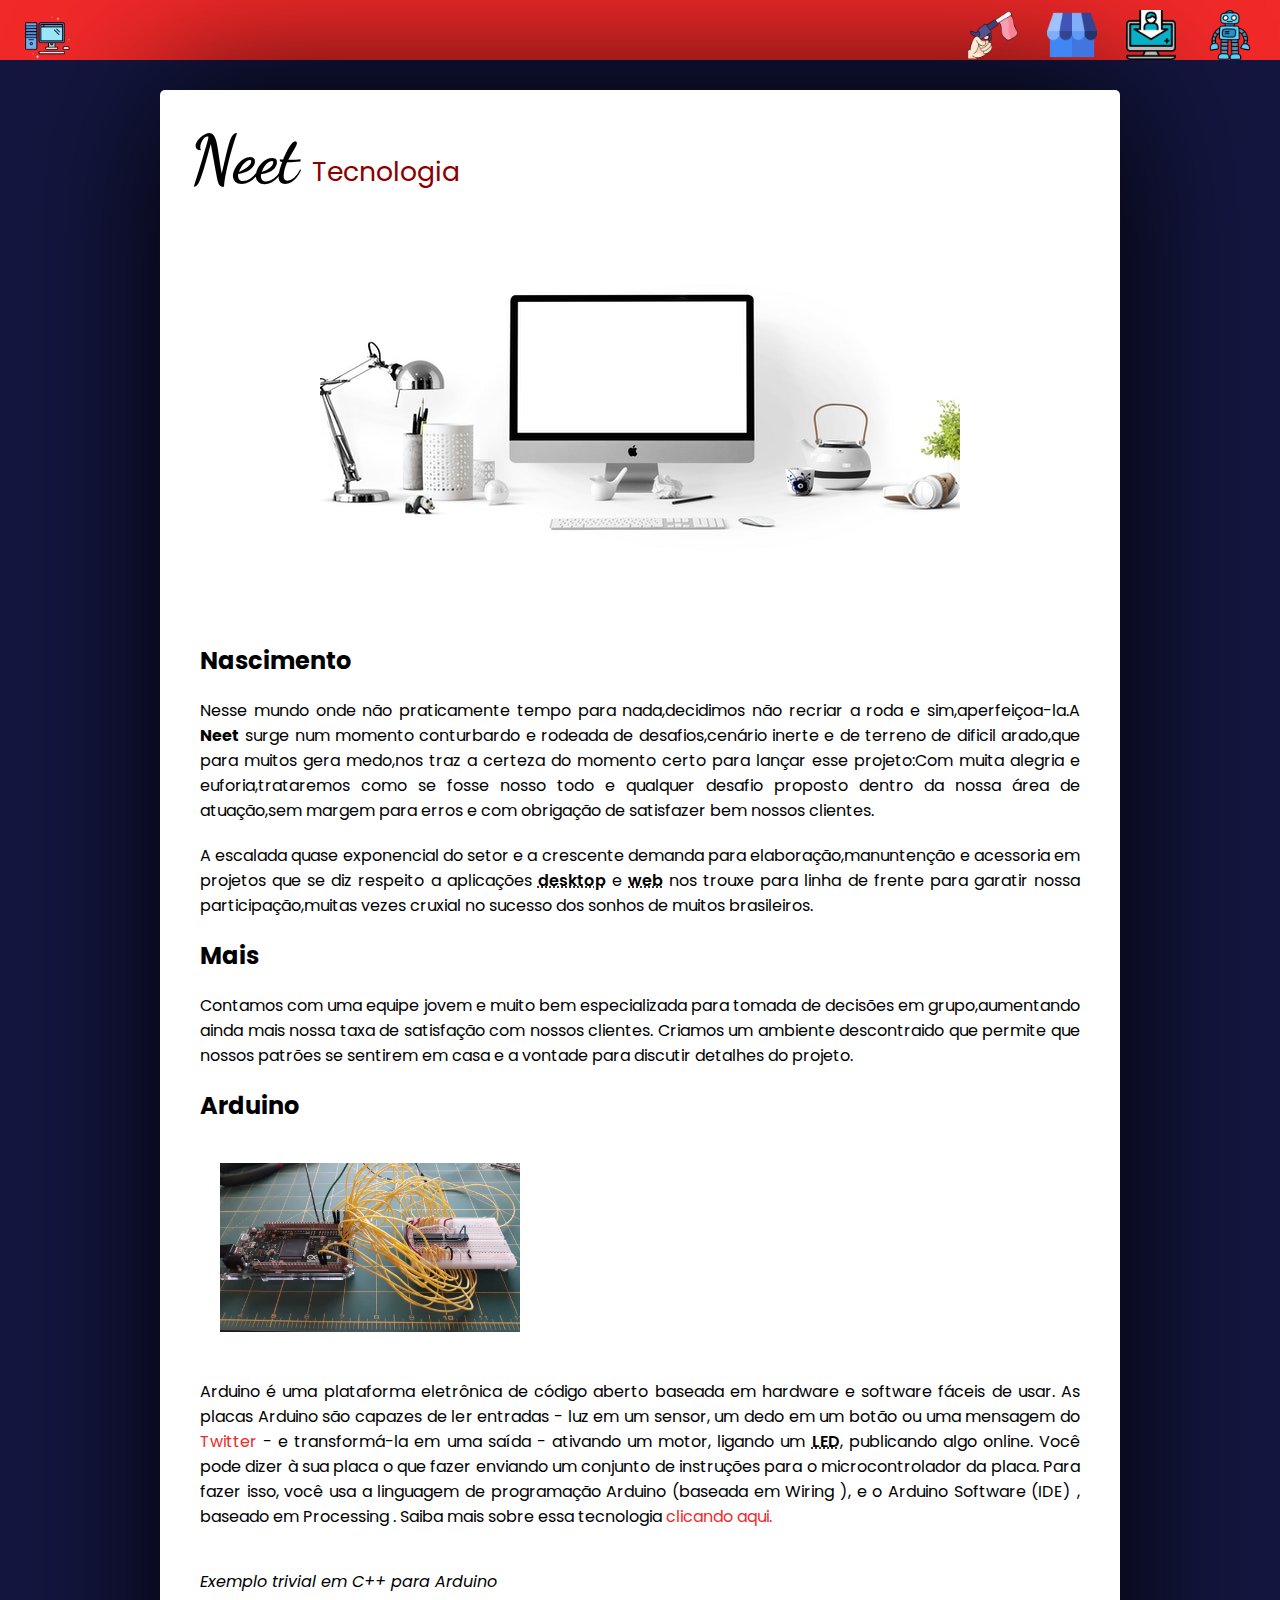
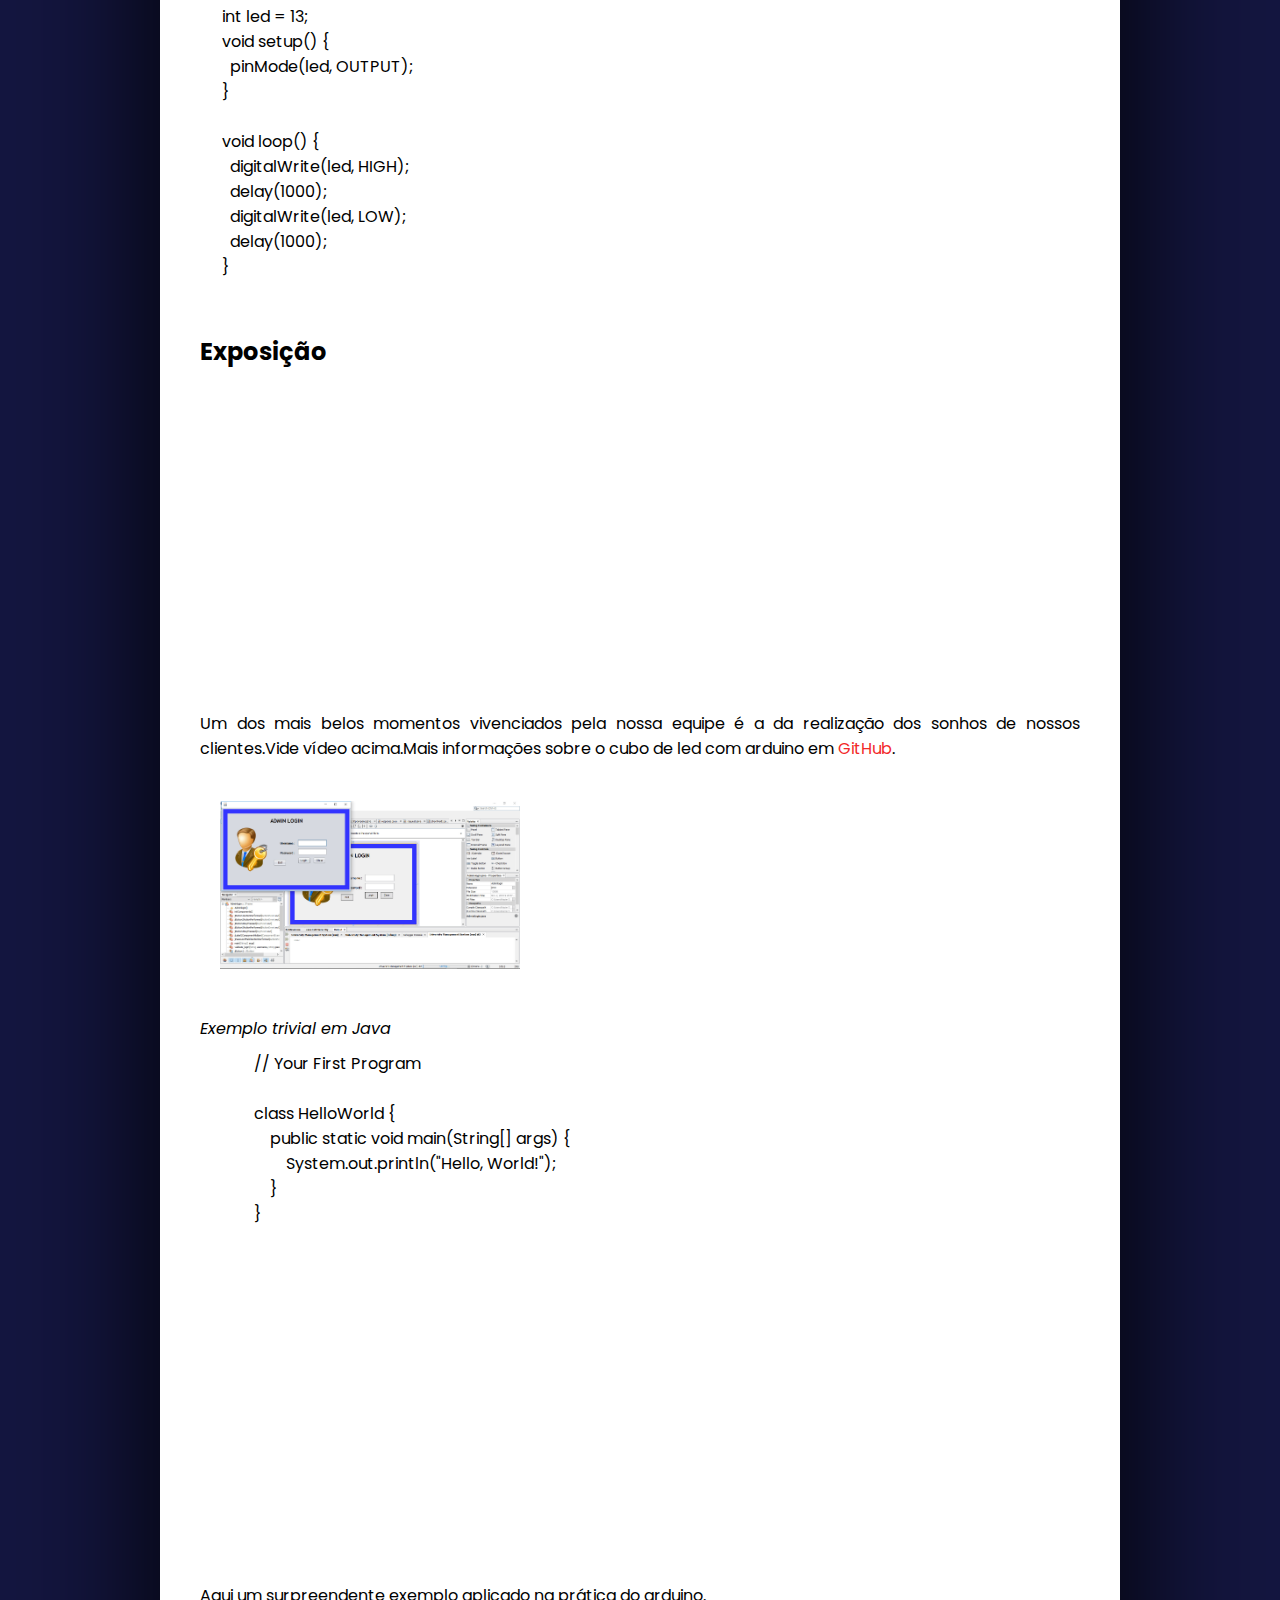
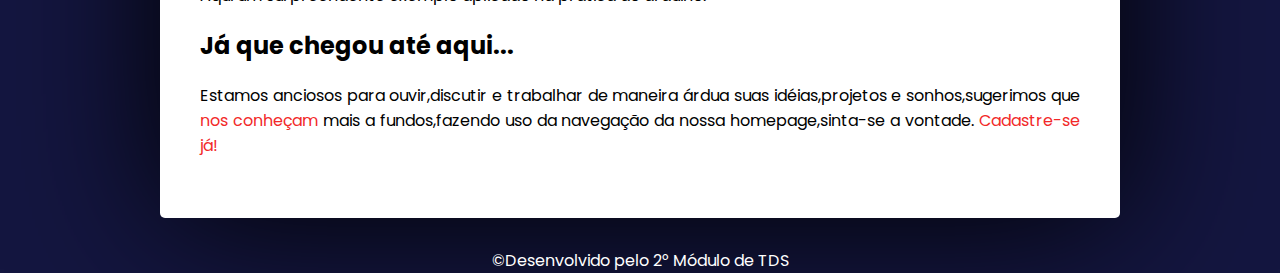
==== index.html @ 649471c9 ".teen" ====
<!DOCTYPE html>
<html lang="pt-BR">
<head>
    <meta charset="UTF-8">
    <meta http-equiv="X-UA-Compatible" content="IE=edge">
    <meta name="viewport" content="width=device-width, initial-scale=1.0">
    <title>Página Inicial</title>
    <link rel="stylesheet" href="css/style.css">
    <link rel="shortcut icon" href="img/icon.png" type="image/x-icon">
</head>
<body>

    <header>
                <img src="img/icon.png" alt="icon" id="icon_header">

        <nav>
            
            <a href="index.html" target="_self"><abbr title="Página Inicial"><img src="img/sinal-de-inicio.png" alt="inicio"></abbr></a>
            <a href="produtos.html" target="_self"><abbr title="Serviços"><img src="img/empreendedor.png" alt="empreendedor"></abbr></a>
            <a href="cadastro.html"><abbr title="Cadastro"><img src="img/cadastro.png" alt="cadastro"></abbr></a>
            <a href="duvidas.html" target="_self"><abbr title="Dúvidas?"><img src="img/chatboot.png" alt="duvidas"></abbr></a>
            
        </nav>
    </header>

    <!--<article>
        <a href="#"><button type="submit">Cadastre-se</button></a>
    </article>-->

    <main>
        <!--<div id="div_logo">
            <img src="img/icon.png" alt="logo" id="div_logo_img">
            <span>
                <h1>Neet</h1>
                <h1>Tecnologia</h1>
            </span>
        </div>-->
       
        

         <span>
             <h1>Neet</h1>
             <p id="spTitle">Tecnologia</p>
         </span>
        <section id="sec_img">
            <img src="img/background-P.jpg" alt="pc de mesa">
        </section>
        <h2>Nascimento</h2>
        <p class="phar">
            Nesse mundo onde não praticamente tempo para nada,decidimos não recriar a roda e sim,aperfeiçoa-la.A <strong>Neet</strong> surge num momento conturbardo e rodeada de desafios,cenário inerte e de terreno de dificil arado,que para muitos gera medo,nos traz a certeza do momento certo para lançar esse projeto:Com muita alegria e euforia,trataremos como se fosse nosso todo e qualquer desafio proposto dentro da nossa área de atuação,sem margem para erros e com obrigação de satisfazer bem nossos clientes.
        </p>
        <p>
            A escalada quase exponencial do setor e a crescente demanda para elaboração,manuntenção e acessoria em projetos que se diz respeito a aplicações <abbr title="qualquer software que pode ser instalado em um computador e usado para executar tarefas específicas">desktop</abbr> e <abbr title="A aplicação web diz respeito a uma solução que é executada diretamente no browser (ou navegador)">web</abbr> nos trouxe para linha de frente para garatir nossa participação,muitas vezes cruxial no sucesso dos sonhos de muitos brasileiros.
        </p>
        <h2>Mais</h2>
        <p class="phar">
            Contamos com uma equipe jovem e muito bem especializada para tomada de decisões em grupo,aumentando ainda mais nossa taxa de satisfação com nossos clientes. Criamos um ambiente descontraido que permite que nossos patrões se sentirem em casa e a vontade para discutir detalhes do projeto.
        </p>
        <h2>Arduino</h2>
        <img src="img/rbArdu.jpg" alt="xx" class="img_topic">
        <p class="phar">
            Arduino é uma plataforma eletrônica de código aberto baseada em hardware e software fáceis de usar. As placas Arduino são capazes de ler entradas - luz em um sensor, um dedo em um botão ou uma mensagem do <a href="https://twitter.com/" target="_blank">Twitter</a> - e transformá-la em uma saída - ativando um motor, ligando um <abbr title="dispositivo capaz de emitir luz de forma eficiente e econômica">LED</abbr>, publicando algo online. Você pode dizer à sua placa o que fazer enviando um conjunto de instruções para o microcontrolador da placa. Para fazer isso, você usa a linguagem de programação Arduino (baseada em Wiring ), e o Arduino Software (IDE) , baseado em Processing .
            Saiba mais sobre essa tecnologia <a href="https://www.arduino.cc/" target="_blank">clicando aqui.</a>
        </p>
        <p class="phar">
            

            <p><em>Exemplo trivial em C++ para Arduino</em></p>

<code>
    <pre>
        int led = 13;
        void setup() {
          pinMode(led, OUTPUT);
        }
        
        void loop() {
          digitalWrite(led, HIGH);
          delay(1000);
          digitalWrite(led, LOW);
          delay(1000);
        }
    </pre>
</code>





        </p>
        <h2>Exposição</h2>
        <section>
            <iframe width="560" height="315" src="https://www.youtube.com/embed/T5Aq7cRc-mU" title="YouTube video player" frameborder="0" allow="accelerometer; autoplay; clipboard-write; encrypted-media; gyroscope; picture-in-picture" allowfullscreen></iframe>
        </section>
        <p>
            Um dos mais belos momentos vivenciados pela nossa equipe é a da realização dos sonhos de nossos clientes.Vide vídeo acima.Mais informações sobre o cubo de led com arduino em <a href="https://github.com/itsharryle/LED_CUBE" target="_blank">GitHub</a>.
        </p>
        <img src="img/desktop.png" alt="xxx" class="img_topic">


        <p><em>Exemplo trivial em Java</em></p>
        <code>
            <pre>
                // Your First Program
            
                class HelloWorld {
                    public static void main(String[] args) {
                        System.out.println("Hello, World!");
                    }
                }
            </pre>
        </code>
        
        
        <section>
            <iframe width="560" height="315" src="https://www.youtube.com/embed/bLnAJ-mSElE" title="YouTube video player" frameborder="0" allow="accelerometer; autoplay; clipboard-write; encrypted-media; gyroscope; picture-in-picture" allowfullscreen></iframe>
            <p>
                Aqui um surpreendente exemplo aplicado na prática do arduino.
            </p>
        </section>
        <h2>Já que chegou até aqui...</h2>
        <p class="phar">
            Estamos anciosos para ouvir,discutir e trabalhar de maneira árdua suas idéias,projetos e sonhos,sugerimos que <a href="produtos.html" target="_self">nos conheçam</a> mais a fundos,fazendo uso da navegação da nossa homepage,sinta-se a vontade.
            <a href="cadastro.html" target="_self">Cadastre-se já!</a>
        </p>
        <p class="phar">
            
        </p>

        
    </main>

    <footer>
        <p>&copy;Desenvolvido pelo 2° Módulo de TDS</p>
    </footer>
    
</body>
</html>
---- css/style.css ----
@import url('https://fonts.googleapis.com/css2?family=Poppins:ital,wght@0,100;0,200;0,300;0,400;0,500;0,600;0,700;0,800;0,900;1,100;1,200;1,300;1,400;1,500;1,600;1,700;1,800;1,900&display=swap');
@import url('https://fonts.googleapis.com/css2?family=Dancing+Script:wght@600&family=Poppins:ital,wght@0,800;0,900;1,800;1,900&display=swap');
*{
    margin: 0;
    padding: 0;
    font-family: 'Poppins', sans-serif;
}
body{
    background-color: #141640;
}
header{
    height: 60px;
    text-align-last: justify;
    background-color: #F22929;
}
#icon_header{
    width: 45px;
    margin-bottom: 20px;
    padding-left: 25px;
    
}
nav{
    display: inline-block;
    text-align:right
}
nav img{
    padding-right: 25px;
    padding-bottom: 20px;
    padding-top: 10px;
    width: 50px;
    
}

main{
    
    box-shadow: 1px 1px 150px #000;
    border-radius: 5px;
    margin: 30px auto;
    width: 900px;
    background-color: #fff;
    padding: 30px;

}
main h1{
    text-align: center;
    font-family: 'Dancing Script', cursive;
    font-size: 50pt;
    display: inline;
    
}
#spTitle{
    color: darkred;
    display:inline;
    font-size: 20pt;
}

main span{
text-align: center;
}
#div_logo{
    background-color:#141640;
    text-align: center;
    border-radius: 10px;
}
/*#div_logo_img{
    width: 90px;
}*/
main p,h2,h3{
    padding: 10px;
    text-align: justify;
}
#sec_img{
    
    text-align: center; 
    
}

main abbr{
    font-weight: 600;
}

main a{
    text-decoration: none;
    color:#F22929;
}
main a:hover{
    color: #fff;
    background-color: #F22929;
    padding: 5px;
    border-radius: 10px;
}
main>section{
    text-align: center;
}
/*.phar:hover{
    color: #fff;
    background-color: #BF2A37;
    padding: 0px 10px;

}*/
.img_topic{
    padding: 30px;
    display: inline-block;
    text-align: center;
    width: 300px;
    
}

/*article button{
    font-weight: bolder;
    float: right;
    color: #fff;
    width: 100px;
    height: 100px;
    background-color: #495773;
    margin: 30px;
    border-radius: 66%;
    box-shadow: 1px 1px 5px #000;
}
article button:hover{
    background-color: #BF2A37;
    color: #fff;
}*/

footer{
    color: #fff;
    text-align: center;
}
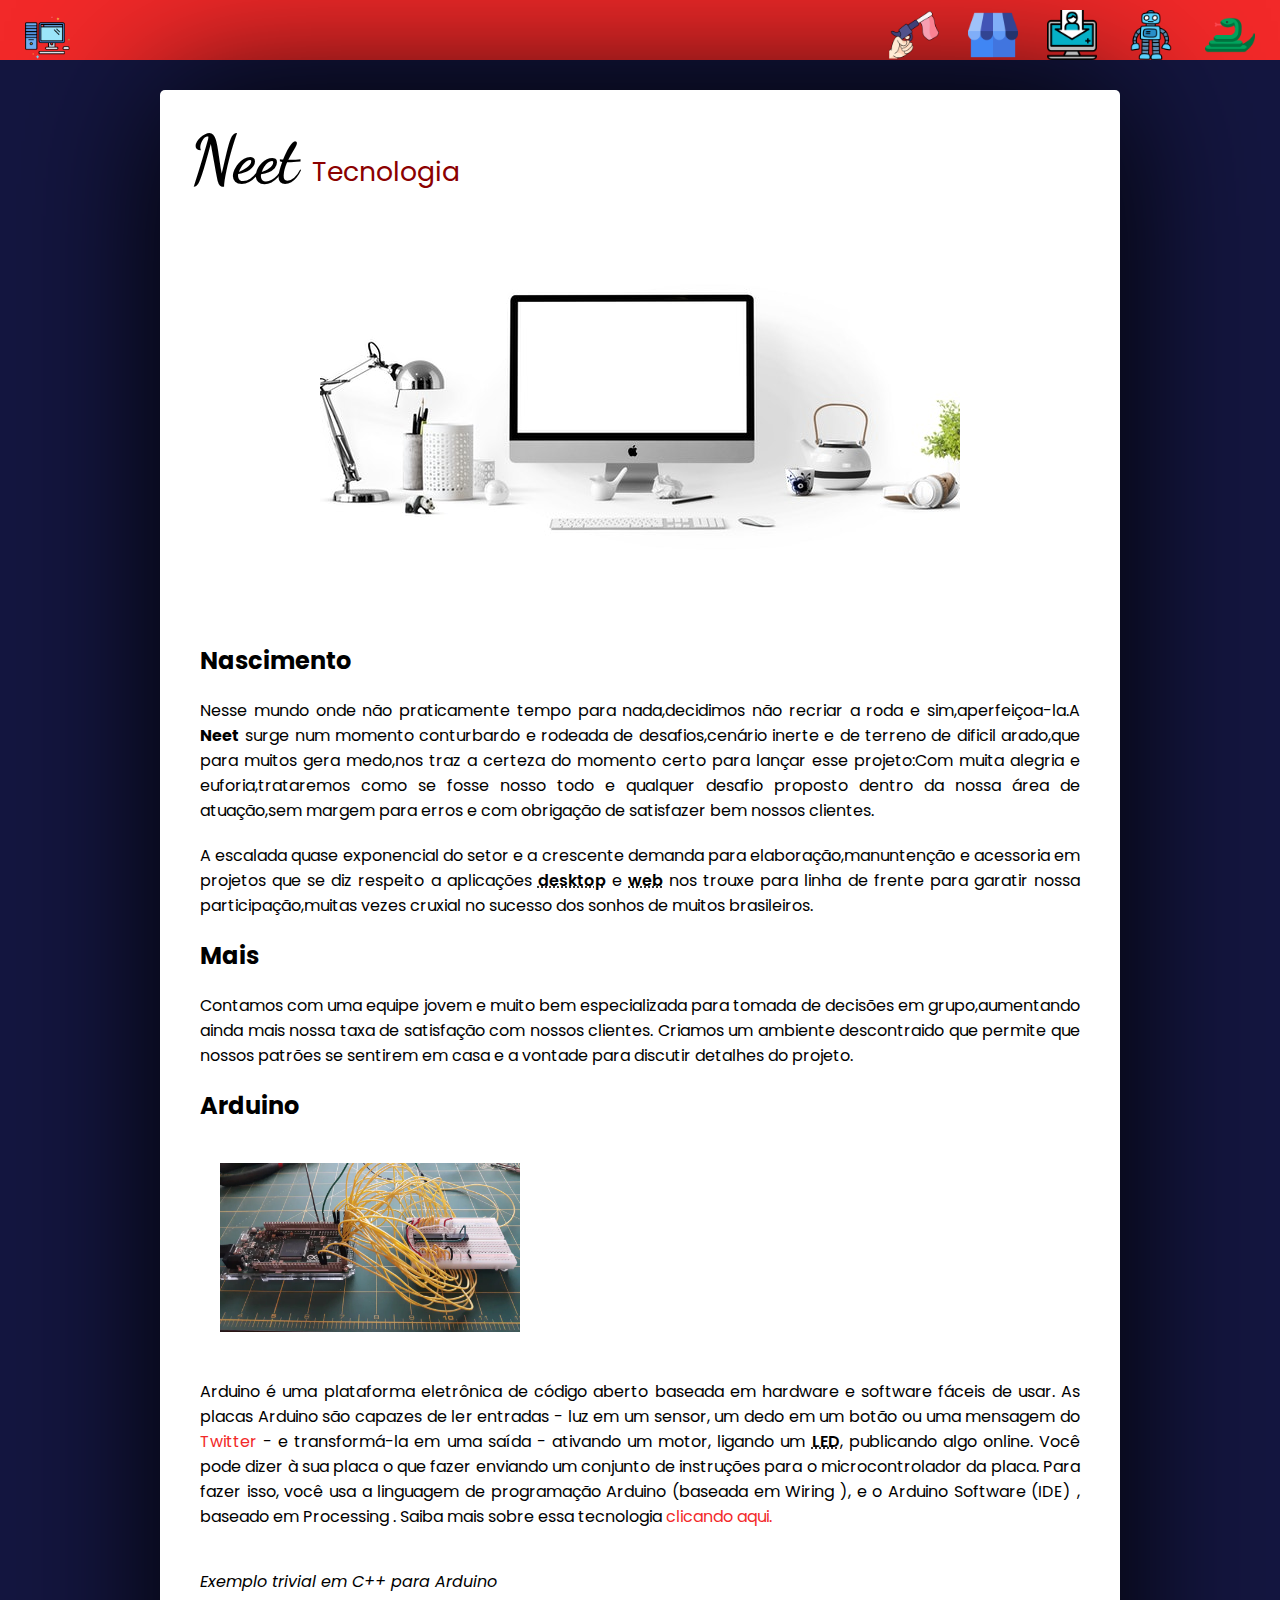
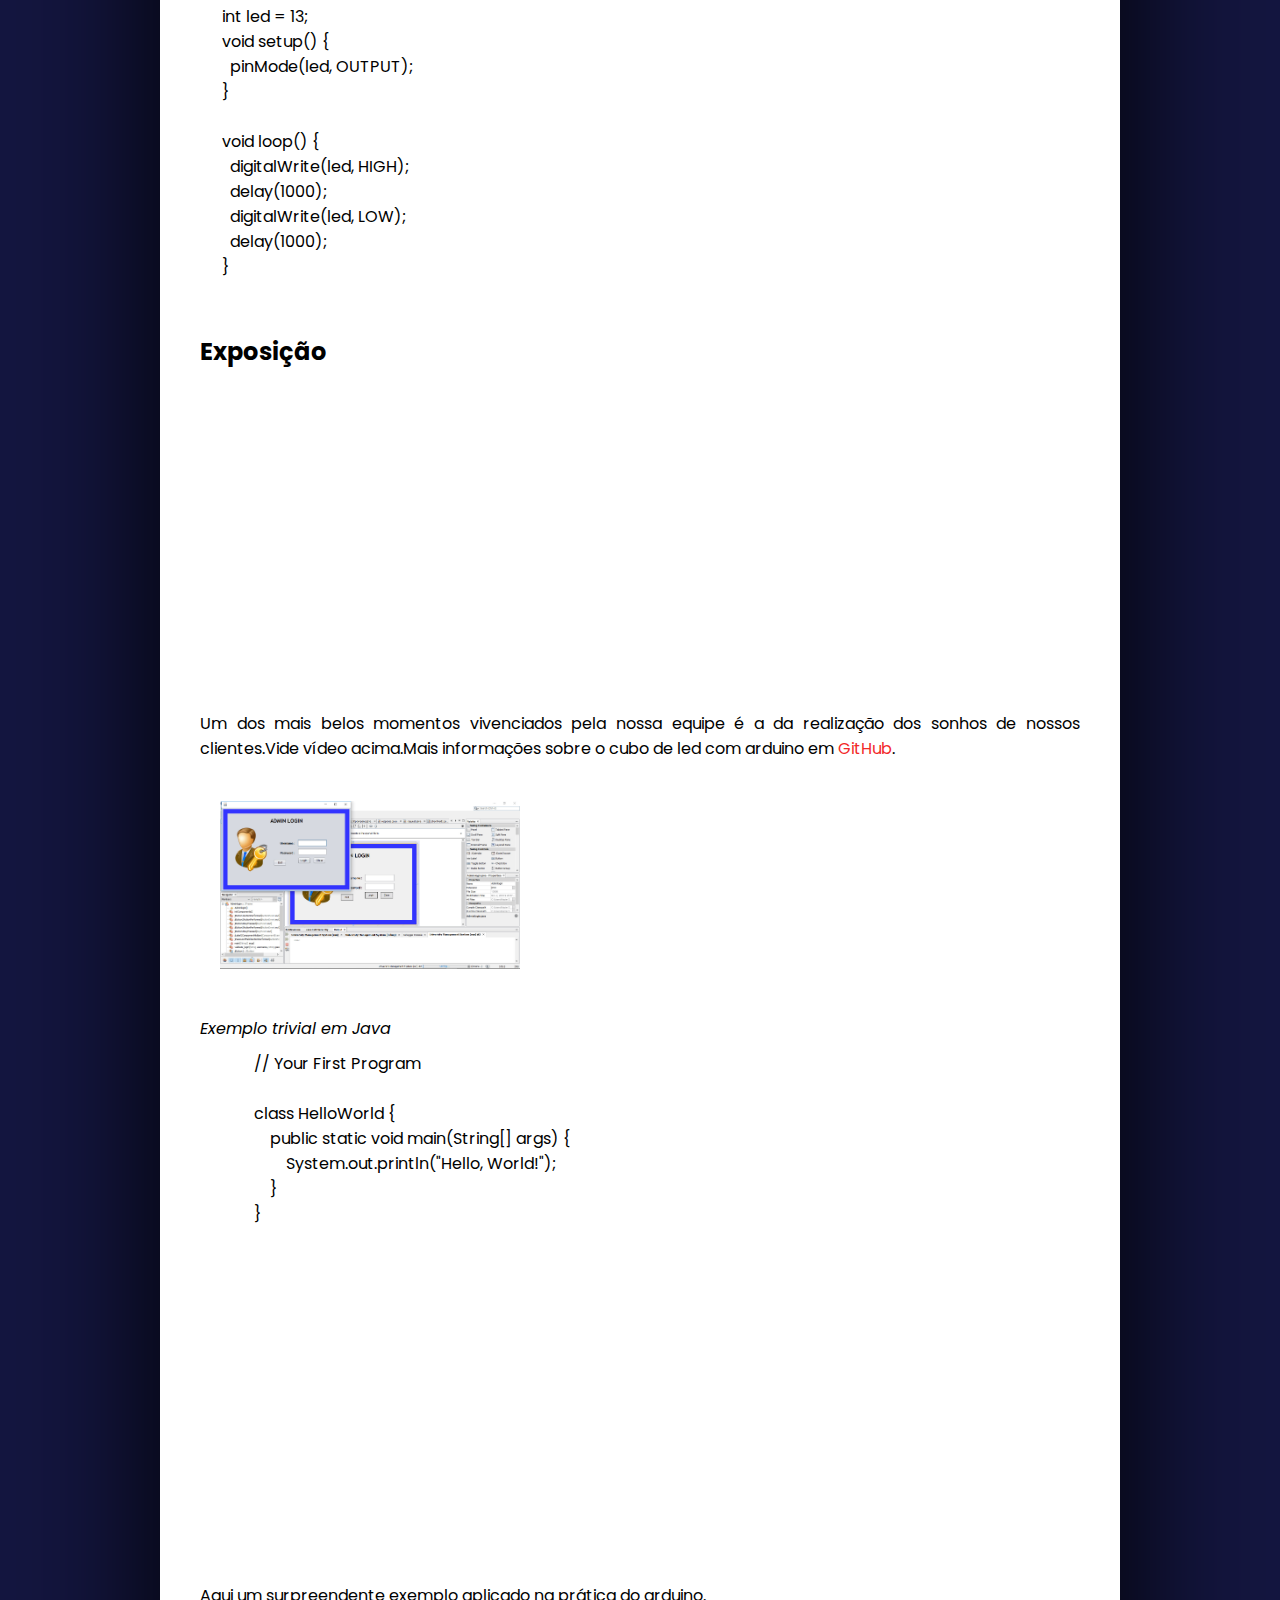
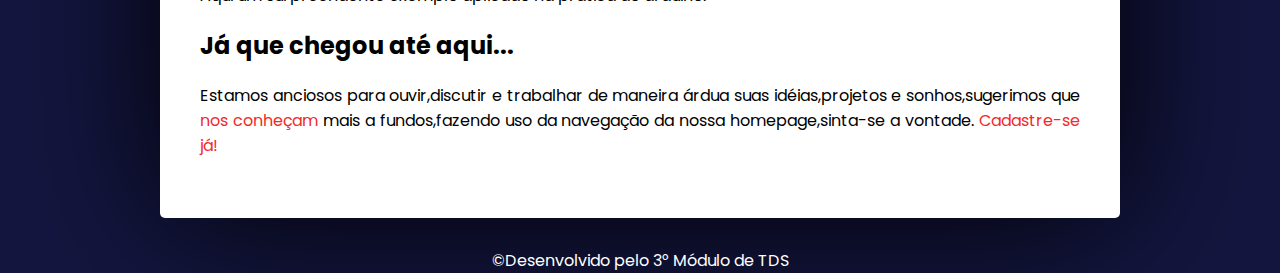
==== commit 7262b928: "Up Page Snake" ====
--- a/index.html
+++ b/index.html
@@ -19,6 +19,7 @@
             <a href="produtos.html" target="_self"><abbr title="Serviços"><img src="img/empreendedor.png" alt="empreendedor"></abbr></a>
             <a href="cadastro.html"><abbr title="Cadastro"><img src="img/cadastro.png" alt="cadastro"></abbr></a>
             <a href="duvidas.html" target="_self"><abbr title="Dúvidas?"><img src="img/chatboot.png" alt="duvidas"></abbr></a>
+            <a href="snake.html"><abbr title="Snake Game!"><img src="img/snake.png" alt=""></abbr></a>
             
         </nav>
     </header>
@@ -131,7 +132,7 @@
     </main>
 
     <footer>
-        <p>&copy;Desenvolvido pelo 2° Módulo de TDS</p>
+        <p>&copy;Desenvolvido pelo 3° Módulo de TDS</p>
     </footer>
     
 </body>
